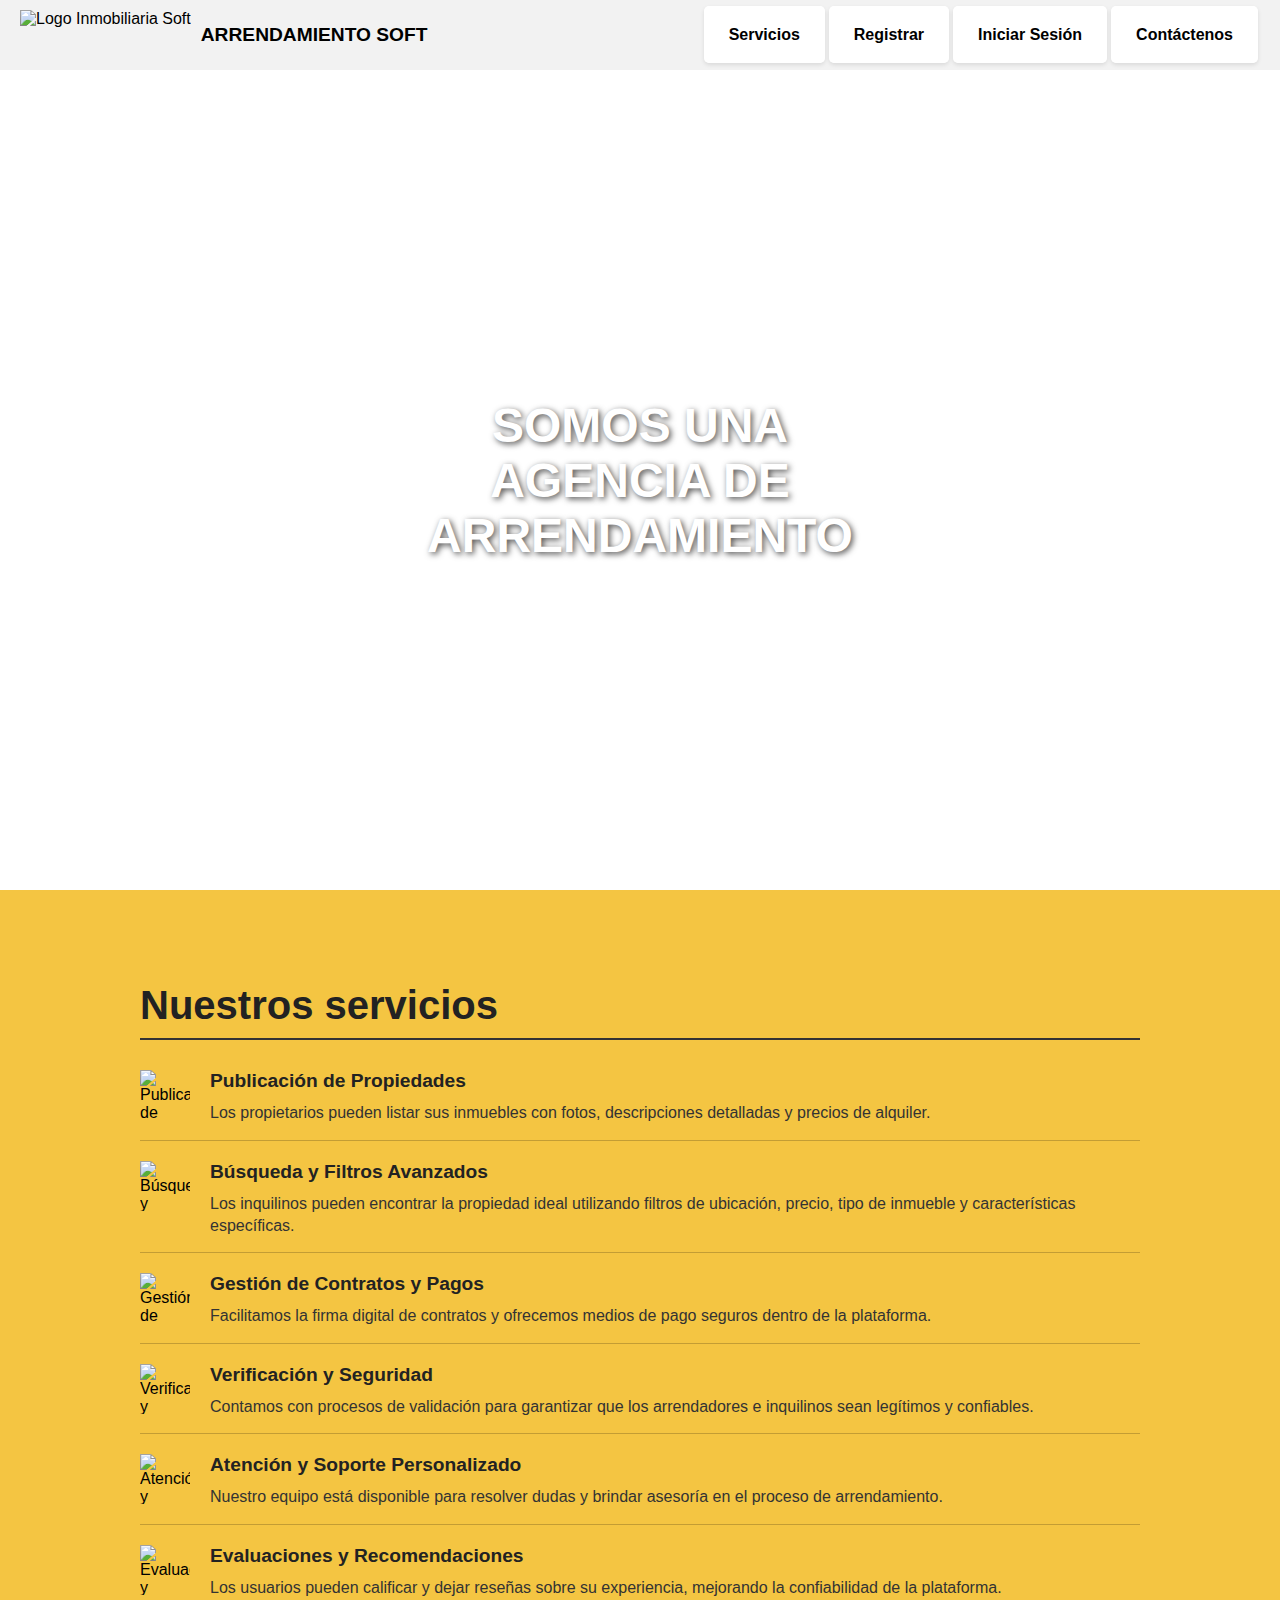
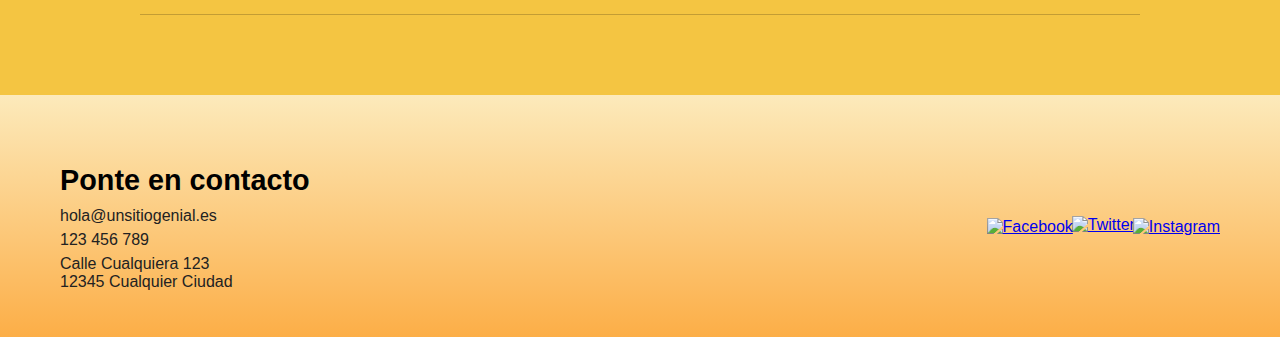
==== index.html @ 3481320e "Add files via upload" ====
<!DOCTYPE html>
<html lang="es">
<head>
  <meta charset="UTF-8">
  <meta name="viewport" content="width=device-width, initial-scale=1.0">
  <title>Inmobiliaria Soft</title>
  <link rel="stylesheet" href="index.css">
</head>
<body>
  <nav class="navbar">
    <div class="logo">
      <img src="img/logo.png" alt="Logo Inmobiliaria Soft">
      <span class="logo-text">ARRENDAMIENTO SOFT</span>
    </div>
    <ul>
      <li><a href="#servicios">Servicios</a></li>
      <li><a href="sing_in.html">Registrar</a></li>
      <li><a href="login.html">Iniciar Sesión</a></li>
      <li><a href="contacto.html">Contáctenos</a></li>
    </ul>
  </nav>

  <!-- AQUI ES LA PARTE HTMLDE SOMOS UNA AGENCIA DE ARRENDAMIENTO-->
  <section class="hero">
    <div class="hero-text">
      <h1>SOMOS UNA<br>AGENCIA DE<br>ARRENDAMIENTO</h1>
    </div>
  </section>  


  <!--AQUI ES PARTE DE LOS SERVICIOS-->
  <section class="servicios" id="servicios">
    <h2>Nuestros servicios</h2>
    <div class="servicio">
      <img src="img/PUBLICACION.png" alt="Publicación de Propiedades">
      <div>
        <h3>Publicación de Propiedades</h3>
        <p>Los propietarios pueden listar sus inmuebles con fotos, descripciones detalladas y precios de alquiler.</p>
      </div>
    </div>
    <div class="servicio">
      <img src="IMG/BUSQQUEDAD.png" alt="Búsqueda y Filtros Avanzados">
      <div>
        <h3>Búsqueda y Filtros Avanzados</h3>
        <p>Los inquilinos pueden encontrar la propiedad ideal utilizando filtros de ubicación, precio, tipo de inmueble y características específicas.</p>
      </div>
    </div>
    <div class="servicio">
      <img src="img/GESTION.png" alt="Gestión de Contratos y Pagos">
      <div>
        <h3>Gestión de Contratos y Pagos</h3>
        <p>Facilitamos la firma digital de contratos y ofrecemos medios de pago seguros dentro de la plataforma.</p>
      </div>
    </div>
    <div class="servicio">
      <img src="img/SEGURIDAD.png" alt="Verificación y Seguridad">
      <div>
        <h3>Verificación y Seguridad</h3>
        <p>Contamos con procesos de validación para garantizar que los arrendadores e inquilinos sean legítimos y confiables.</p>
      </div>
    </div>
    <div class="servicio">
      <img src="img/SOPORTE.png" alt="Atención y Soporte Personalizado">
      <div>
        <h3>Atención y Soporte Personalizado</h3>
        <p>Nuestro equipo está disponible para resolver dudas y brindar asesoría en el proceso de arrendamiento.</p>
      </div>
    </div>
    <div class="servicio">
      <img src="img/EVALUACION.png" alt="Evaluaciones y Recomendaciones">
      <div>
        <h3>Evaluaciones y Recomendaciones</h3>
        <p>Los usuarios pueden calificar y dejar reseñas sobre su experiencia, mejorando la confiabilidad de la plataforma.</p>
      </div>
    </div>
  </section>



  <!-- AQUI ES la parte del footer de contactnos-->
  <footer class="contacto" id="contacto">
    <div class="info-contacto">
      <h3>Ponte en contacto</h3>
      <p>hola@unsitiogenial.es</p>
      <p>123 456 789</p>
      <p>Calle Cualquiera 123<br>12345 Cualquier Ciudad</p>
    </div>
    <div class="redes-sociales-custom">
      <div class="fila-superior">
        <a href="#"><img src="img/facebook.png" alt="Facebook"></a>
        <a href="#"><img src="img/instagram.png" alt="Instagram"></a>
      </div>
      <div class="fila-inferior">
        <a href="#"><img src="img/twitter.png" alt="Twitter"></a>
      </div>
    </div>
    
  </footer>
     



</body>
</html>
---- index.css ----
body {
  margin: 0;
  padding: 0;
  font-family: Arial, sans-serif;
}

.navbar {
  display: flex;
  justify-content: space-between;
  align-items: center;
  background-color: #f2f2f2; /* Gris claro */
  padding: 10px 20px;
}

.logo {
  display: flex;
  align-items: center;
}

.logo img {
  height: 50px; /* Ajusta el tamaño del logo */
  margin-right: 10px; /* Espaciado entre el logo y el texto */
}

.logo-text {
  font-size: 1.2rem; /* Tamaño del texto */
  font-weight: bold; /* Negrita */
  color: black; /* Color del texto */
}

.navbar ul {
  list-style: none;
  margin: 0;
  padding: 0;
  display: flex;
}

.navbar ul li {
  margin: 0 2px;
}

.navbar ul li a {
  color: black; /* Letras negras */
  text-decoration: none;
  font-weight: bold;
  font-size: 1rem;
  background-color: white; /* Fondo blanco */
  padding: 20px 25px; /* Espaciado interno */
  border-radius: 5px; /* Bordes redondeados */
  box-shadow: 0 2px 4px rgba(0, 0, 0, 0.1); /* Sombra ligera */
  transition: background-color 0.3s ease, color 0.3s ease;
}

.navbar ul li a:hover {
  background-color: #e6e6e6; /* Fondo gris claro al pasar el mouse */
  color: #333; /* Letras más oscuras al pasar el mouse */
}


/* sobre nosotros */

.hero {
  position: relative;
  height: calc(100vh - 80px); /* Ajusta según el alto del navbar */
  background-image: url('img/img1.jpg'); /* Cambia a tu imagen real */
  background-size: cover;
  background-position: center;
  display: flex;
  justify-content: center;
  align-items: center;
  text-align: center;
}

.hero-text h1 {
  color: white;
  font-size: 3rem;
  font-weight: bold;
  text-shadow: 2px 2px 6px rgba(0, 0, 0, 0.7);
}


/* AQUI PONDRE EL ESTILO DE SERVICIOS */
.servicios {
  background-color: #f4c542; /* Amarillo dorado */
  padding: 60px 20px;
}

.servicios h2 {
  text-align: left;
  font-size: 2.5rem;
  margin-bottom: 30px;
  color: #222;
  border-bottom: 2px solid #333;
  padding-bottom: 10px;
  max-width: 1000px;
  margin-left: auto;
  margin-right: auto;
}

.servicio {
  display: flex;
  align-items: flex-start;
  gap: 20px;
  max-width: 1000px;
  margin: 20px auto;
  padding-bottom: 15px;
  border-bottom: 1px solid rgba(0,0,0,0.2);
}

.servicio img {
  width: 50px;
  height: 50px;
  object-fit: contain;
}

.servicio h3 {
  margin: 0 0 10px;
  font-size: 1.2rem;
  color: #222;
}

.servicio p {
  margin: 0;
  color: #333;
  font-size: 1rem;
  line-height: 1.4;
}

@media (max-width: 768px) {
  .servicio {
    flex-direction: column;
    align-items: center;
    text-align: center;
  }

  .servicio img {
    margin-bottom: 10px;
  }
}

/* AQUI pondre el estilo de contactenos*/
.contacto {
  display: flex;
  justify-content: space-between;
  align-items: center;
  background: linear-gradient(to top, #fcae47, #fceabb); /* fondo tipo atardecer */
  padding: 40px 60px;
  flex-wrap: wrap;
}

.info-contacto {
  max-width: 300px;
}

.info-contacto h3 {
  font-family: 'Comic Sans MS', cursive, sans-serif;
  font-size: 1.8rem;
  margin-bottom: 10px;
}

.info-contacto p {
  margin: 6px 0;
  font-size: 1rem;
  color: #222;
}





.redes-sociales-custom {
  display: flex;
  flex-direction: column;
  align-items: center;
  margin-top: 20px;
}

/* Íconos arriba */
.fila-superior {
  display: flex;
  justify-content: center;
  gap: 60px; /* Espacio entre Facebook e Instagram */
  position: relative;
}

/* Íconos grandes */
.fila-superior img {
  width: 100px;
  height: 100px;
  transition: transform 0.3s ease;
}

/* Twitter en el medio */
.fila-inferior {
  margin-top: -20px; /* Súbelo un poco para acercarlo */
}

.fila-inferior img {
  width: 100px;
  height: 100px;
  transition: transform 0.3s ease;
}

/* Efecto hover */
.redes-sociales-custom img:hover {
  transform: scale(1.1);
}
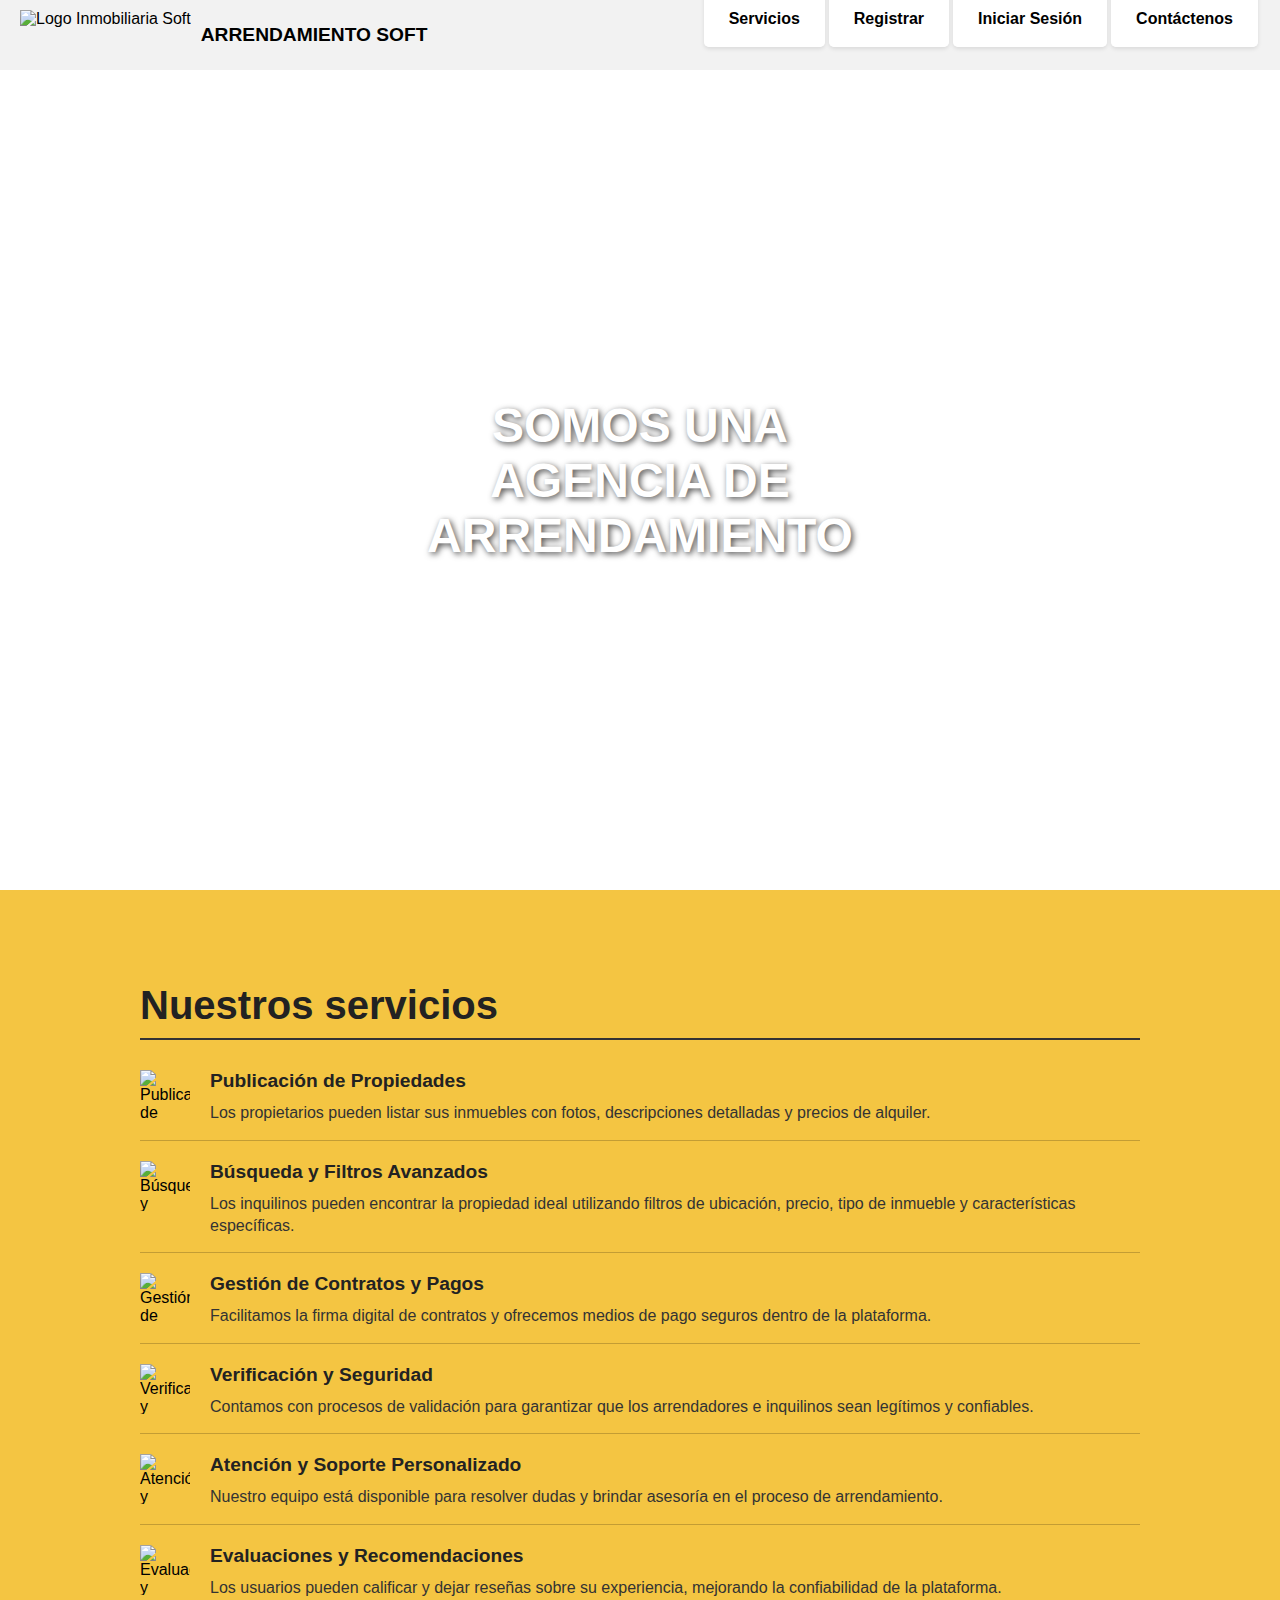
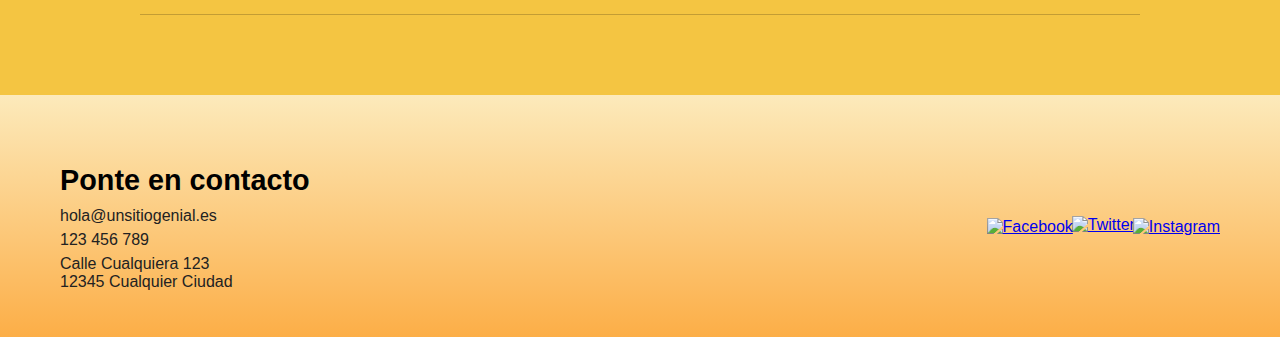
==== commit 8ab0064c: "Add files via upload" ====
--- a/index.html
+++ b/index.html
@@ -16,7 +16,7 @@
       <li><a href="#servicios">Servicios</a></li>
       <li><a href="sing_in.html">Registrar</a></li>
       <li><a href="login.html">Iniciar Sesión</a></li>
-      <li><a href="contacto.html">Contáctenos</a></li>
+      <li><a href="#contacto">Contáctenos</a></li>
     </ul>
   </nav>
 
--- a/index.css
+++ b/index.css
@@ -7,7 +7,7 @@
 .navbar {
   display: flex;
   justify-content: space-between;
-  align-items: center;
+  align-items: left;
   background-color: #f2f2f2; /* Gris claro */
   padding: 10px 20px;
 }
